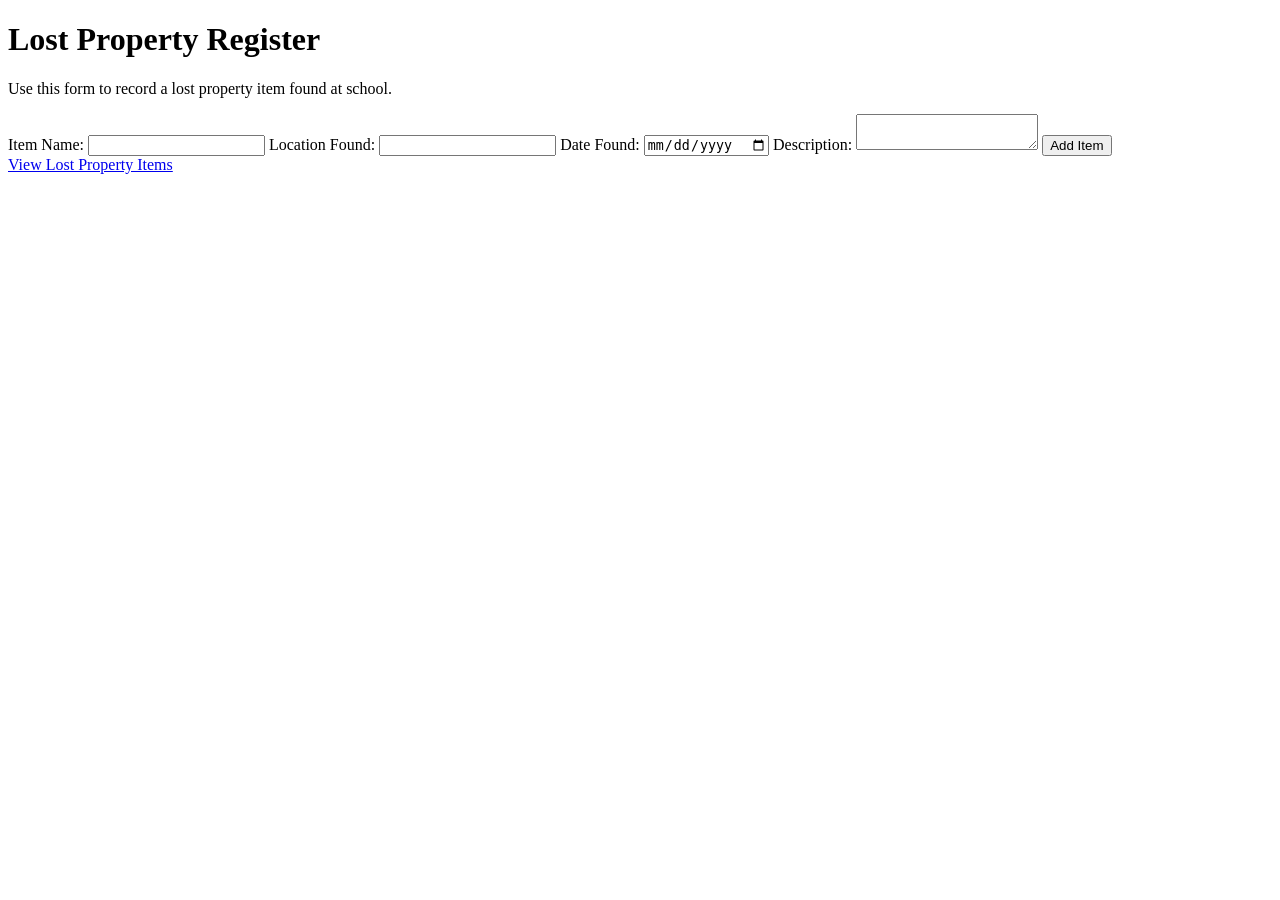
==== templates/index.html @ 73d630dd "Created app.py with multiple routes" ====
<!DOCTYPE html> 

<html> 

<head> 

    <title>Lost Property Register</title> 

    <link rel="stylesheet" href="{{ url_for('static', filename='style.css') }}"> 

</head> 

<body> 

    <div class="container"> 

        <h1>Lost Property Register</h1> 

        <p>Use this form to record a lost property item found at school.</p> 

        <form action="/add" method="POST"> 

            <label>Item Name:</label> 

            <input type="text" name="item_name" required> 

            <label>Location Found:</label> 

            <input type="text" name="location_found" required> 

            <label>Date Found:</label> 

            <input type="date" name="date_found" required> 

            <label>Description:</label> 

            <textarea name="description" required></textarea> 

            <button type="submit">Add Item</button> 

        </form> 

        <a href="/items">View Lost Property Items</a> 

    </div> 

</body>
</html>
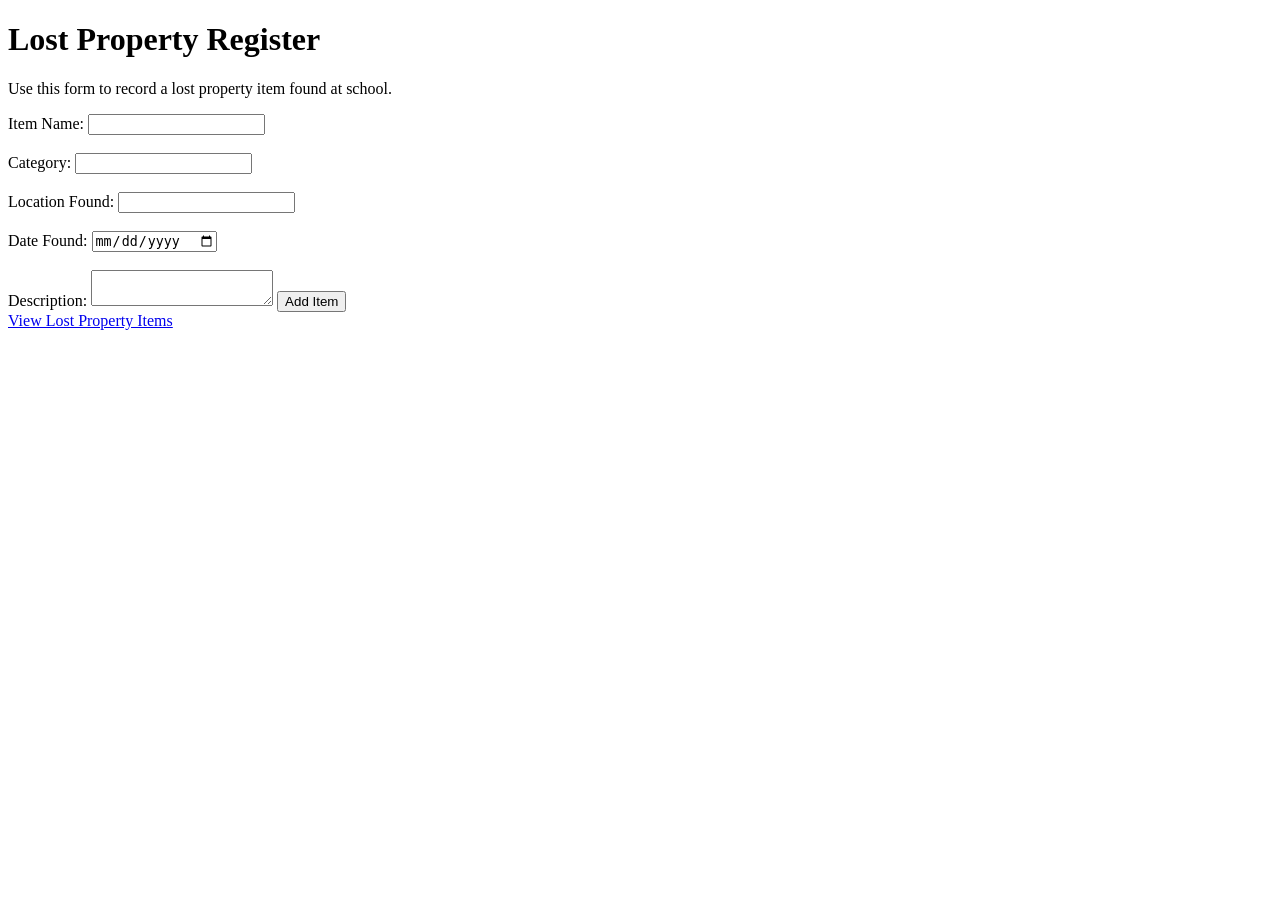
==== commit 484b55e7: "Created app.py with multiple routes" ====
--- a/templates/index.html
+++ b/templates/index.html
@@ -24,13 +24,29 @@
 
             <input type="text" name="item_name" required> 
 
+            <br>
+            <br>
+
+            <label>Category:</label>
+
+            <input type="text" name="category" required>
+
+            <br>
+            <br>
+
             <label>Location Found:</label> 
 
             <input type="text" name="location_found" required> 
 
+            <br>
+            <br>
+
             <label>Date Found:</label> 
 
             <input type="date" name="date_found" required> 
+
+            <br>
+            <br>
 
             <label>Description:</label> 
 
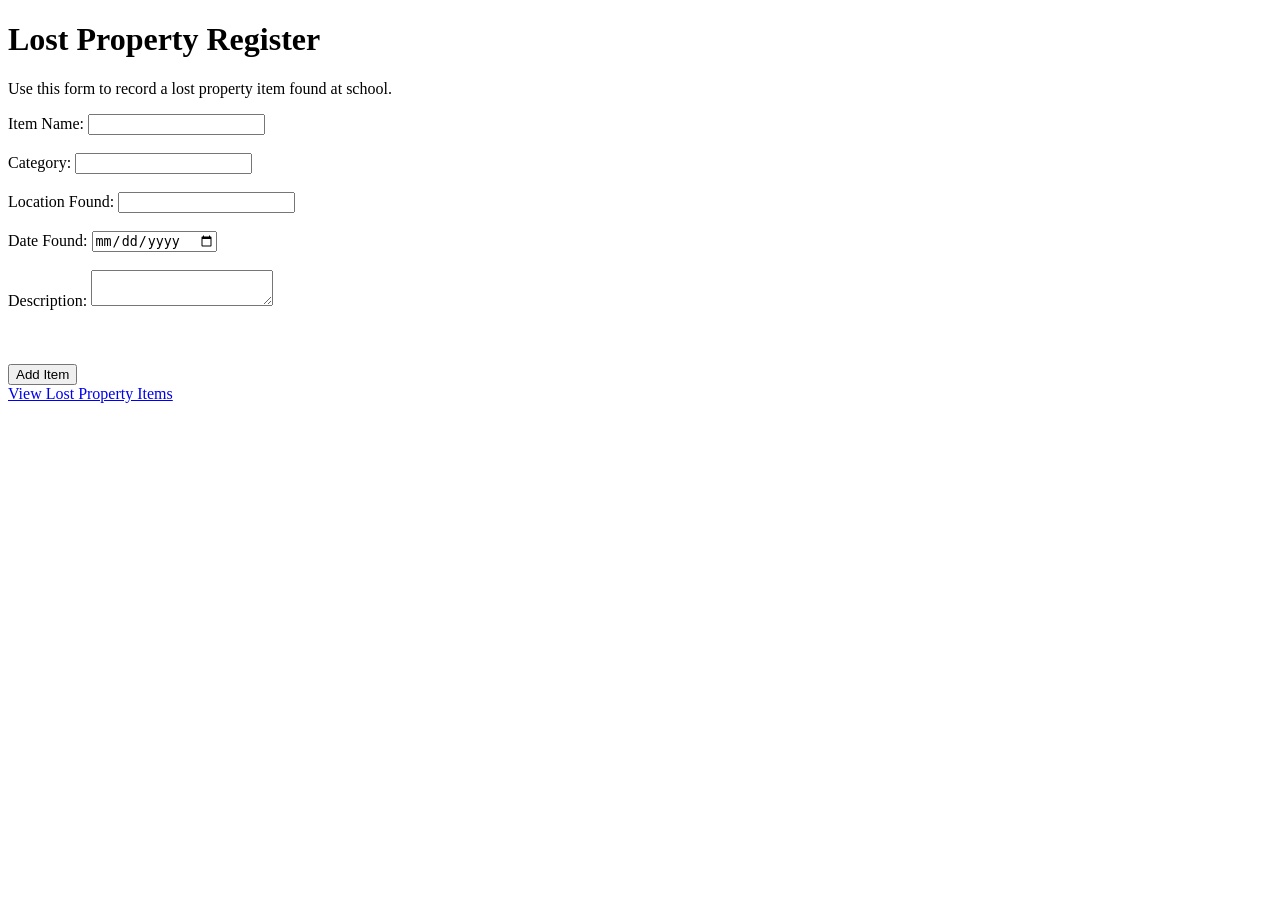
==== commit aebbcae5: "Created app.py with multiple routes" ====
--- a/templates/index.html
+++ b/templates/index.html
@@ -52,6 +52,11 @@
 
             <textarea name="description" required></textarea> 
 
+            <br>
+            <br>
+            <br>
+            <br>
+
             <button type="submit">Add Item</button> 
 
         </form> 
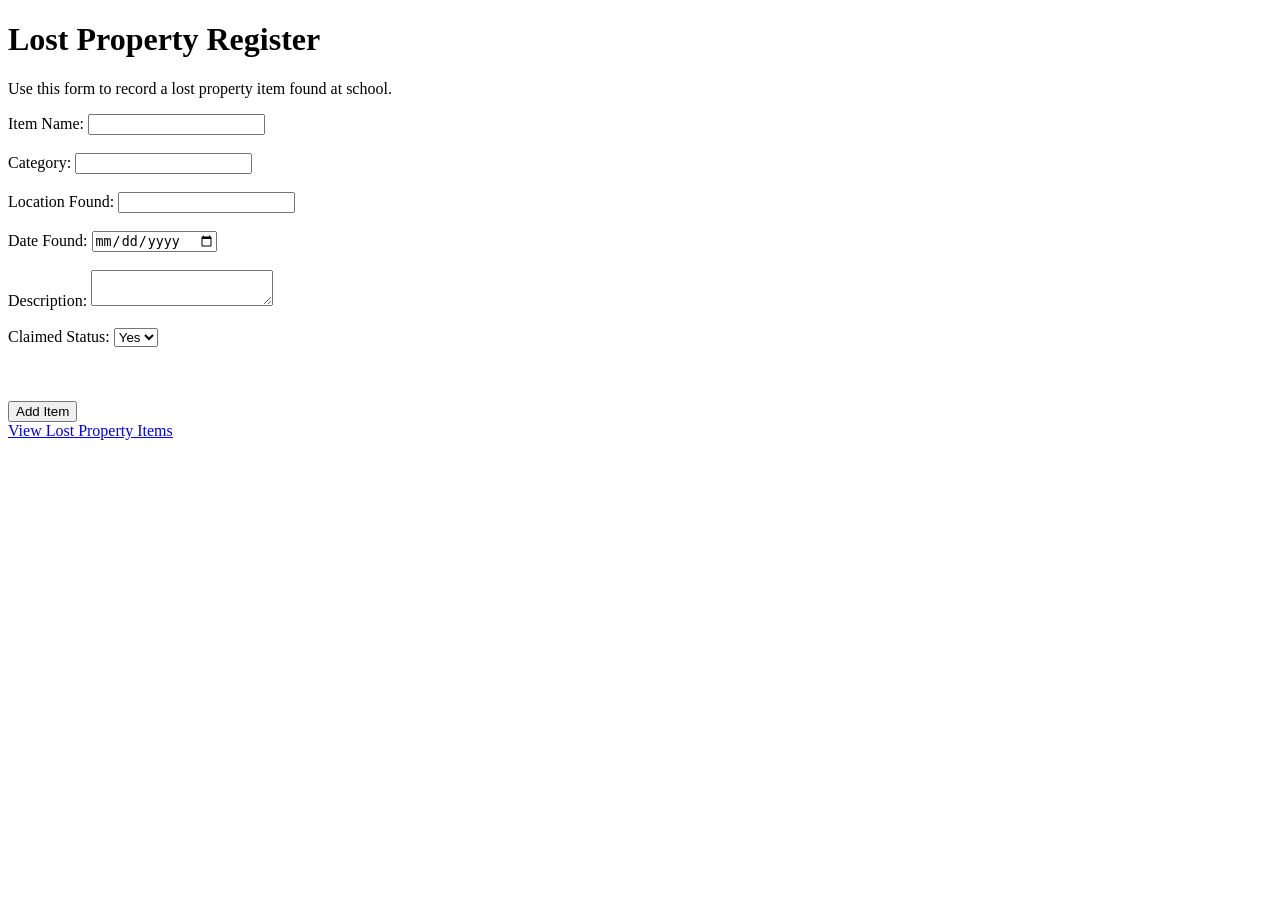
==== commit 2da15681: "Created app.py with multiple routes" ====
--- a/templates/index.html
+++ b/templates/index.html
@@ -54,6 +54,15 @@
 
             <br>
             <br>
+
+            <label for="claimed">Claimed Status:</label>
+            <select name="claimed" required>
+                <option value="Yes">Yes</option>
+                <option value="No">No</option>
+            </select>
+
+            <br>
+            <br>
             <br>
             <br>
 
